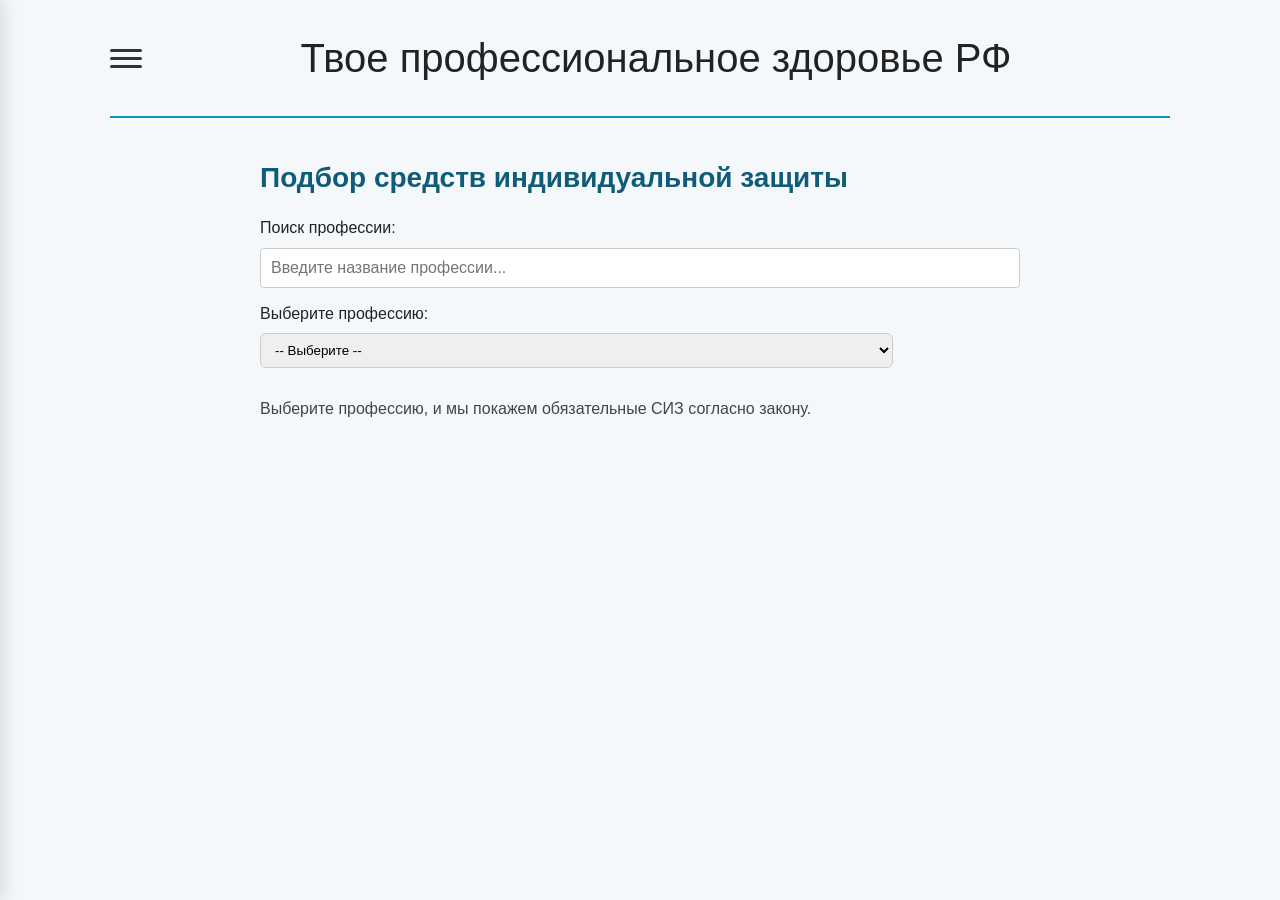
==== page1.html @ 369a7823 "start" ====
<!DOCTYPE html>
<html lang="ru">
<head>
    <meta charset="UTF-8">
    <title>Тест СИЗ</title>
    <link rel="stylesheet" href="style.css">


</head>
<body>
<!-- менюшка слева -->
<nav class="side-menu" id="sideMenu">
    <div class="side-menu__header">Меню</div>
    <a href="index.html" class="side-menu__item side-menu__item--active">Главная</a>
    <a href="page1.html" class="side-menu__item">Пройти тест</a>
    <a href="page2.html" class="side-menu__item">Нормативная документация</a>
    <a href="#" class="side-menu__item">Контакты</a>

    <div class="side-menu__footer">
        © 2025<br>
        ПрофЗдоровье
    </div>
</nav>

<div class="page">
    <!-- верх -->
    <div class="top-row">
        <div class="burger" id="burger">
            <span></span>
            <span></span>
            <span></span>
        </div>


        <div class="site-title">Твое профессиональное здоровье РФ</div>
    </div>

    <div class="divider"></div>
<!-- // менюшка слева закончилась // -->
<div class="page test-page">
    <h1 class="test-title">Подбор средств индивидуальной защиты</h1>

    <!-- Добавляем поисковую строку -->
    <div class="search-container">
        <label class="test-label">Поиск профессии:</label>
        <input type="text" id="professionSearch" class="search-input" placeholder="Введите название профессии...">
    </div>

    <label class="test-label">Выберите профессию:</label>
    <select id="professionSelect" class="test-select">
        <option value="">-- Выберите --</option>
    </select>

    <div id="profInfo" class="prof-info">
        <p class="prof-text">
            Выберите профессию, и мы покажем обязательные СИЗ согласно закону.
        </p>
    </div>
    
    <form id="testForm" class="test-form" style="display: none;">
        <h2 class="test-subtitle">Отметьте имеющиеся СИЗ:</h2>
        <div id="sizList" class="siz-list"></div>

        <button type="submit" class="hero-button" style="margin-top:20px;">
            Отправить
        </button>
    </form>
</div>

<!-- 💾 Данные -->
<script src="professions.js"></script>
<script src="siz_100001.js"></script>
<script src="siz_100003.js"></script>
<script src="siz_10010.js"></script>

<!-- ⚙️ Логика -->
<script src="page1.js"></script>

<script>
// Добавляем функциональность поиска
document.addEventListener('DOMContentLoaded', function() {
    const searchInput = document.getElementById('professionSearch');
    const professionSelect = document.getElementById('professionSelect');
    
    // Функция для фильтрации профессий
    function filterProfessions(searchText) {
        const options = professionSelect.options;
        searchText = searchText.toLowerCase();
        
        for (let i = 0; i < options.length; i++) {
            const option = options[i];
            const text = option.textContent.toLowerCase();
            
            if (option.value === "") {
                option.style.display = ""; // Всегда показывать опцию "-- Выберите --"
                continue;
            }
            
            if (text.includes(searchText)) {
                option.style.display = "";
            } else {
                option.style.display = "none";
            }
        }
    }
    
    // Обработчик ввода в поисковую строку
    searchInput.addEventListener('input', function() {
        filterProfessions(this.value);
    });
    
    // Обработчик изменения выбора в select
    professionSelect.addEventListener('change', function() {
        // Можно также очищать поиск при выборе профессии, если нужно:
        // searchInput.value = '';
        // filterProfessions('');
    });
});
</script>

</body>
</html>
---- style.css ----
* {
    box-sizing: border-box;
    margin: 0;
    padding: 0;
}

body {
    font-family: Arial, sans-serif;
    background: #f5f8fa;
    color: #222;
    line-height: 1.4;
}

/* Контейнер */
.page {
    max-width: 1100px;
    margin: 0 auto;
    padding: 20px;
}

/* Шапка */
.top-row {
    display: flex;
    align-items: center;
    padding: 10px 0;
}

.burger {
    width: 32px;
    cursor: pointer;
}

.burger span {
    display: block;
    height: 3px;
    margin: 5px 0;
    background: #333;
    border-radius: 2px;
}

.logo {
    width: 100px;
    height: 100px;
    border: 2px solid #0f94b8;
    border-radius: 6px;
    display: flex;
    align-items: center;
    justify-content: center;
    font-size: 11px;
    color: #0f94b8;
    font-weight: bold;
    background: white;
    box-shadow: 0 0 6px rgba(0,0,0,0.08);
    margin-left: 30px;
}

img {
     width: 100px;
    height: 100px;
     margin-left: 30px;
}

.site-title {
    font-family: 'Merriweather', sans-serif;
    font-size: 40px;
    margin-left: auto;
    margin-right: auto;
    font-weight: 500;
    color: #222;
}

.divider {
    border-top: 2px solid #0f94b8;
    margin: 20px 0;
}

/* Выпадающее меню */
.nav {
    display: none;
    background: white;
    padding: 10px;
    border-radius: 8px;
    border: 1px solid #ddd;
    box-shadow: 0 4px 10px rgba(0,0,0,0.06);
    margin-bottom: 20px;
}

.nav.open {
    display: block;
}

.nav a {
    display: block;
    padding: 8px 6px;
    color: #0f5b78;
    text-decoration: none;
    border-radius: 4px;
}

.nav a:hover {
    background: #e8f6fb;
}

/* Баннер */
.hero {
    background: white;
    border-radius: 10px;
    display: flex;
    flex-wrap: wrap;
    overflow: hidden;
    box-shadow: 0 4px 16px rgba(0,0,0,0.1);
    margin-bottom: 24px;
     width: 1050px;
    height: 500px;
}

.hero-text {
    flex: 1 1 250px;
    padding: 24px;
}

.hero-title {
    font-size: 35px;
    margin-bottom: 15px;
    color: #0f5b78;
    font-family: 'Merriweather', sans-serif;
}

.hero-p {
    margin-bottom: 20px;
    font-size: 20px;
    color: #444;
}

.hero-button {
    display: inline-block;
    padding: 35px 100px;
    border-radius: 50px;
    background: #0f94b8;
    color: #fff;
    font-size: 23px;
    cursor: pointer;
    border: none;
    box-shadow: 0 2px 6px rgba(0,0,0,0.15);
    transition: 0.2s;
    margin-top: 10px;
   
}

.hero-button:hover {
    background: #0b7a96;
}

   .hero-image {
    flex: 0 0 650px;
    min-height: 220px;
    background-size: cover;
    background-position: center;
    background-repeat: no-repeat;
    /* КАРТИНКА + ГРАДИЕНТ */
    background-image:
       linear-gradient(
            to right,
            rgba(255,255,255,1) 5%,      /* почти сразу белый */
            rgba(255,255,255,0.95) 20%,  /* медленный переход */
            rgba(255,255,255,0.7) 50%,
            rgba(255,255,255,0.25) 75%,
            rgba(255,255,255,0) 100%
        ),

        url("images/maska.jpg");
}



/* 4 пункта */
.tabs {
    display: flex;
    justify-content: space-between;
    gap: 30px;
    margin: 24px 0;
    text-align: center;
}

.tabs-item {
    flex: 1;
    padding: 10px 0;
    background: white;
    border-radius: 8px;
    box-shadow: 0 2px 8px rgba(0,0,0,0.05);
    font-weight: 500;
    color: #0f5b78;
}

/* Статьи */
.articles {
    display: flex;
    flex-wrap: wrap;
    gap: 20px;
}

.article {
    flex: 1 1 300px;
    background: white;
    border-radius: 10px;
    min-height: 160px;
    display: flex;
    align-items: center;
    justify-content: center;
    border: 2px solid #4d68c6;
    font-size: 18px;
    box-shadow: 0 4px 14px rgba(0,0,0,0.08);
}

/* Подвал */
footer {
    border-top: 2px solid #0f94b8;
    padding-top: 16px;
    margin-top: 30px;
    display: flex;
    flex-wrap: wrap;
    gap: 20px;
    font-size: 14px;
}

.footer-left {
    flex: 1;
}

.footer-right {
    flex: 1;
    text-align: right;
}

.footer-link {
    display: block;
    color: #0f5b78;
    text-decoration: none;
}

.footer-link:hover {
    text-decoration: underline;
}

/* Адаптив */
@media (max-width: 700px) {
    .site-title {
        font-size: 28px;
    }

    .footer-right {
        text-align: left;
    }
}
/* ===== Левое выдвигающееся меню ===== */
.side-menu {
    position: fixed;
    top: 0;
    left: -260px; /* изначально прячем */
    width: 260px;
    height: 100vh;
    background: #ffffff;
    border-right: 2px solid #0f94b8;
    box-shadow: 4px 0 12px rgba(0,0,0,0.1);
    padding: 20px;
    transition: left 0.35s ease;
    z-index: 1000;
}

.side-menu.open {
    left: 0;
}

.side-menu a {
    display: block;
    padding: 12px 8px;
    text-decoration: none;
    color: #0f5b78;
    font-size: 17px;
    border-radius: 6px;
    margin-bottom: 6px;
}

.side-menu a:hover {
    background: #e8f6fb;
}

/* Сдвиг контента при открытом меню */
.page.shift {
    transform: translateX(160px);
    transition: transform 0.35s ease;
}

/* Анимация бургер-крестик */
.burger.active span:nth-child(1) {
    transform: rotate(45deg) translate(5px, 6px);
}
.burger.active span:nth-child(2) {
    opacity: 0;
}
.burger.active span:nth-child(3) {
    transform: rotate(-45deg) translate(6px, -7px);
}
.burger span {
    transition: 0.3s;
}
/* ===== КРАСИВОЕ ЛЕВОЕ МЕНЮ ===== */
.side-menu {
    position: fixed;
    top: 0;
    left: -260px;               /* спрятано слева */
    width: 260px;
    height: 100vh;
    background: linear-gradient(180deg, #ffffff 0%, #f3f9fc 100%);
    border-right: 2px solid #0f94b8;
    box-shadow: 4px 0 16px rgba(0,0,0,0.12);
    padding: 20px 18px;
    transition: left 0.35s ease;
    z-index: 9999;
    display: flex;
    flex-direction: column;
}

.side-menu.open {
    left: 0;
}

/* Заголовок меню */
.side-menu__header {
    font-size: 18px;
    font-weight: 600;
    color: #0f5b78;
    margin-bottom: 16px;
    padding-bottom: 10px;
    border-bottom: 1px solid rgba(15, 148, 184, 0.25);
}

/* Пункты меню */
.side-menu__item {
    display: block;
    padding: 10px 10px;
    margin-bottom: 6px;
    border-radius: 8px;
    text-decoration: none;
    color: #1f3f4f;
    font-size: 15px;
    transition: background 0.2s ease, transform 0.15s ease;
}

.side-menu__item:hover {
    background: #e8f6fb;
    transform: translateX(2px);
}

/* Активный пункт */
.side-menu__item--active {
    background: #0f94b8;
    color: #ffffff;
}

/* Подвал меню */
.side-menu__footer {
    margin-top: auto;
    font-size: 12px;
    color: #6c7a80;
    border-top: 1px solid rgba(15, 148, 184, 0.25);
    padding-top: 10px;
}

/* Сдвиг контента при открытом меню */
.page.shift {
    transform: translateX(160px);
    transition: transform 0.35s ease;
}

/* Анимация бургера */
.burger {
    width: 32px;
    cursor: pointer;
}

.burger span {
    display: block;
    height: 3px;
    margin: 5px 0;
    background: #333;
    border-radius: 2px;
    transition: 0.3s;
}

.burger.active span:nth-child(1) {
    transform: rotate(45deg) translate(5px, 6px);
}
.burger.active span:nth-child(2) {
    opacity: 0;
}
.burger.active span:nth-child(3) {
    transform: rotate(-45deg) translate(6px, -7px);
}


.test-page, .result-page {
    max-width: 800px;
}

.test-title {
    font-size: 28px;
    margin-bottom: 20px;
    color: #0f5b78;
}

.test-label {
    display: block;
    margin-bottom: 8px;
    font-weight: 500;
}

.test-select {
    padding: 8px 10px;
    border-radius: 6px;
    border: 1px solid #ccc;
    margin-bottom: 20px;
    min-width: 260px;
}

.prof-info {
    display: flex;
    align-items: center;
    gap: 20px;
    margin-top: 10px;
}

.prof-image {
    width: 160px;
    height: auto;
    border-radius: 10px;
    object-fit: cover;
    box-shadow: 0 4px 14px rgba(0,0,0,0.1);
}

.prof-text {
    font-size: 16px;
    color: #444;
}

.test-form {
    margin-top: 20px;
    padding: 16px;
    background: #ffffff;
    border-radius: 10px;
    box-shadow: 0 4px 12px rgba(0,0,0,0.06);
}

.test-subtitle {
    margin-bottom: 12px;
    font-size: 20px;
}

.siz-list {
    display: flex;
    flex-direction: column;
    gap: 8px;
}

.siz-item label {
    cursor: pointer;
}

.result-box {
    padding: 16px;
    background: #ffffff;
    border-radius: 10px;
    box-shadow: 0 4px 12px rgba(0,0,0,0.06);
    margin-top: 10px;
}
 
/* дизайн поиска для анкеты */

        .search-container {
            margin: 15px 0;
        }
        .search-input {
            width: 100%;
            padding: 10px;
            border: 1px solid #ccc;
            border-radius: 4px;
            font-size: 16px;
            box-sizing: border-box;
        }

        /* стилечки для нд */
        /* Стили для страницы документации */
.docs-content {
    max-width: 1100px;
    margin: 0 auto;
    padding: 20px;
}

.docs-title {
    font-family: 'Merriweather', sans-serif;
    font-size: 35px;
    margin-bottom: 20px;
    color: #0f5b78;
    text-align: center;
}

/* Сетка документов */
.docs-grid {
    display: flex;
    flex-direction: column;
    gap: 20px;
    margin-top: 30px;
}

.doc-card {
    background: white;
    border-radius: 10px;
    padding: 24px;
    box-shadow: 0 4px 16px rgba(0,0,0,0.1);
    display: flex;
    align-items: flex-start;
    gap: 20px;
    transition: transform 0.2s ease, box-shadow 0.2s ease;
    border: 1px solid #e1e8ed;
}

.doc-card:hover {
    transform: translateY(-2px);
    box-shadow: 0 6px 20px rgba(0,0,0,0.15);
}

.doc-icon {
    font-size: 32px;
    flex-shrink: 0;
    margin-top: 5px;
}

.doc-info {
    flex: 1;
}

.doc-title {
    font-size: 20px;
    margin-bottom: 8px;
    color: #0f5b78;
    font-family: 'Merriweather', sans-serif;
}

.doc-desc {
    color: #666;
    margin-bottom: 12px;
    line-height: 1.5;
}

.doc-meta {
    display: flex;
    gap: 20px;
    font-size: 14px;
    color: #888;
}

.doc-size, .doc-date {
    background: #f8f9fa;
    padding: 4px 8px;
    border-radius: 4px;
}

.doc-actions {
    display: flex;
    flex-direction: column;
    gap: 10px;
    min-width: 140px;
}

.view-btn, .download-btn {
    padding: 10px 16px;
    border: none;
    border-radius: 6px;
    cursor: pointer;
    font-size: 14px;
    transition: background 0.2s ease;
}

.view-btn {
    background: #0f94b8;
    color: white;
}

.view-btn:hover {
    background: #0b7a96;
}

.download-btn {
    background: #27ae60;
    color: white;
}

.download-btn:hover {
    background: #219653;
}

/* Окно просмотра документа */
.doc-viewer {
    display: none;
    background: white;
    border-radius: 10px;
    margin-top: 30px;
    box-shadow: 0 4px 20px rgba(0,0,0,0.15);
    border: 1px solid #e1e8ed;
}

.viewer-header {
    display: flex;
    justify-content: space-between;
    align-items: center;
    padding: 20px 24px;
    border-bottom: 2px solid #0f94b8;
    background: linear-gradient(135deg, #f8fdff 0%, #ffffff 100%);
}

.viewer-header h3 {
    color: #0f5b78;
    font-family: 'Merriweather', sans-serif;
    margin: 0;
}

.close-viewer {
    background: none;
    border: none;
    font-size: 24px;
    cursor: pointer;
    color: #666;
    padding: 0;
    width: 30px;
    height: 30px;
    border-radius: 50%;
    display: flex;
    align-items: center;
    justify-content: center;
}

.close-viewer:hover {
    background: #f0f0f0;
    color: #333;
}

.viewer-content {
    padding: 24px;
    max-height: 500px;
    overflow-y: auto;
    line-height: 1.6;
}

.viewer-content h4 {
    color: #0f5b78;
    margin: 20px 0 10px 0;
    font-family: 'Merriweather', sans-serif;
}

.viewer-content p {
    margin-bottom: 12px;
    color: #444;
}

/* Адаптивность */
@media (max-width: 768px) {
    .doc-card {
        flex-direction: column;
        text-align: center;
    }
    
    .doc-actions {
        flex-direction: row;
        justify-content: center;
        min-width: auto;
    }
    
    .doc-meta {
        justify-content: center;
    }
    
    .docs-title {
        font-size: 28px;
    }
}

@media (max-width: 480px) {
    .doc-actions {
        flex-direction: column;
    }
    
    .viewer-content {
        padding: 16px;
    }
}
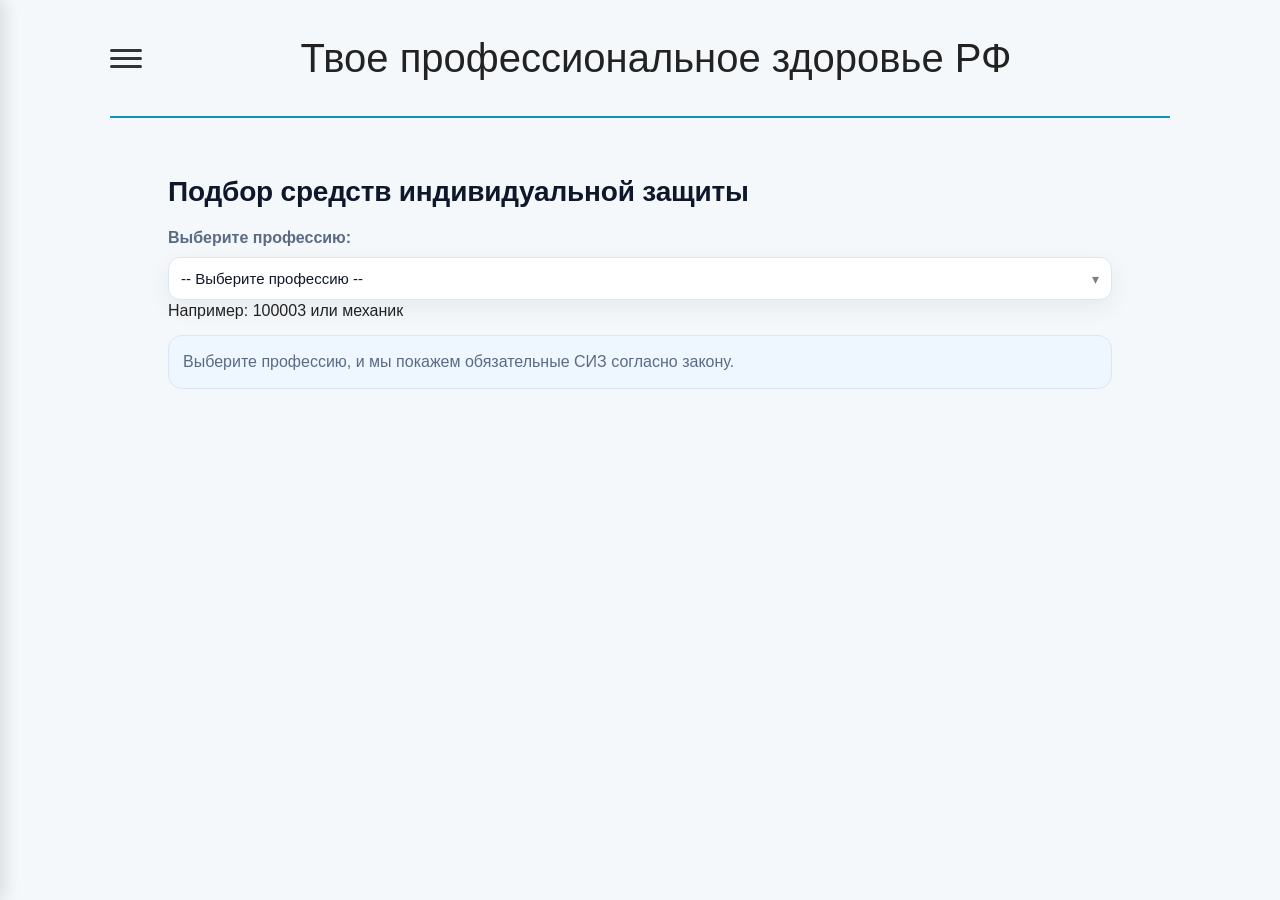
==== commit 2603107f: "новая хрень1" ====
--- a/page1.html
+++ b/page1.html
@@ -1,15 +1,17 @@
 <!DOCTYPE html>
 <html lang="ru">
 <head>
-    <meta charset="UTF-8">
-    <title>Тест СИЗ</title>
-    <link rel="stylesheet" href="style.css">
+  <meta charset="UTF-8" />
+  <title>Тест СИЗ</title>
 
+  <link rel="stylesheet" href="style.css" />
+  <link rel="stylesheet" href="page1.css" />
 
 </head>
+
 <body>
-<!-- менюшка слева -->
-<nav class="side-menu" id="sideMenu">
+  <!-- менюшка слева -->
+  <nav class="side-menu" id="sideMenu">
     <div class="side-menu__header">Меню</div>
     <a href="index.html" class="side-menu__item side-menu__item--active">Главная</a>
     <a href="page1.html" class="side-menu__item">Пройти тест</a>
@@ -17,107 +19,90 @@
     <a href="#" class="side-menu__item">Контакты</a>
 
     <div class="side-menu__footer">
-        © 2025<br>
-        ПрофЗдоровье
+      © 2025<br />
+      ПрофЗдоровье
     </div>
-</nav>
+  </nav>
 
-<div class="page">
+  <div class="page">
     <!-- верх -->
     <div class="top-row">
-        <div class="burger" id="burger">
-            <span></span>
-            <span></span>
-            <span></span>
-        </div>
+      <div class="burger" id="burger">
+        <span></span><span></span><span></span>
+      </div>
 
-
-        <div class="site-title">Твое профессиональное здоровье РФ</div>
+      <div class="site-title">Твое профессиональное здоровье РФ</div>
     </div>
 
     <div class="divider"></div>
-<!-- // менюшка слева закончилась // -->
-<div class="page test-page">
-    <h1 class="test-title">Подбор средств индивидуальной защиты</h1>
 
-    <!-- Добавляем поисковую строку -->
-    <div class="search-container">
-        <label class="test-label">Поиск профессии:</label>
-        <input type="text" id="professionSearch" class="search-input" placeholder="Введите название профессии...">
-    </div>
+    <!-- контент страницы -->
+    <div class="test-page">
+      <h1 class="test-title">Подбор средств индивидуальной защиты</h1>
 
-    <label class="test-label">Выберите профессию:</label>
-    <select id="professionSelect" class="test-select">
-        <option value="">-- Выберите --</option>
-    </select>
+      <!-- PrimeVue-like select: dropdown со всем списком + поиск внутри -->
+      <label class="test-label">Выберите профессию:</label>
 
-    <div id="profInfo" class="prof-info">
+      <div class="pselect" id="professionPicker">
+        <button
+          type="button"
+          class="pselect__control"
+          id="pselectControl"
+          aria-haspopup="listbox"
+          aria-expanded="false"
+        >
+          <span class="pselect__value" id="pselectValue">-- Выберите профессию --</span>
+          <span class="pselect__chev">▾</span>
+        </button>
+
+        <div class="pselect__panel" id="pselectPanel" style="display: none;">
+          <div class="pselect__search">
+            <input
+              type="text"
+              id="professionSearch"
+              class="pselect__searchInput"
+              placeholder="Поиск по коду или названию…"
+              autocomplete="off"
+            />
+          </div>
+
+          <div class="pselect__list" id="pselectList" role="listbox"></div>
+        </div>
+
+        <!-- select оставляем (скрытый): в нем хранится выбранный код, чтобы не ломать логику -->
+        <select id="professionSelect" class="test-select" style="display: none;">
+          <option value="">-- Выберите --</option>
+        </select>
+
+        <div class="profession-picker__hint">
+          Например: <span class="chip">100003</span> или <span class="chip">механик</span>
+        </div>
+      </div>
+
+      <div id="profInfo" class="prof-info">
         <p class="prof-text">
-            Выберите профессию, и мы покажем обязательные СИЗ согласно закону.
+          Выберите профессию, и мы покажем обязательные СИЗ согласно закону.
         </p>
-    </div>
-    
-    <form id="testForm" class="test-form" style="display: none;">
+      </div>
+
+      <form id="testForm" class="test-form" style="display: none;">
         <h2 class="test-subtitle">Отметьте имеющиеся СИЗ:</h2>
         <div id="sizList" class="siz-list"></div>
 
-        <button type="submit" class="hero-button" style="margin-top:20px;">
-            Отправить
+        <button type="submit" class="hero-button">
+          Отправить
         </button>
-    </form>
-</div>
+      </form>
+    </div>
+  </div>
 
-<!-- 💾 Данные -->
-<script src="professions.js"></script>
-<script src="siz_100001.js"></script>
-<script src="siz_100003.js"></script>
-<script src="siz_10010.js"></script>
+  <!-- 💾 Данные -->
+  <script src="professions.js"></script>
+  <script src="siz_100001.js"></script>
+  <script src="siz_100003.js"></script>
+  <script src="siz_10010.js"></script>
 
-<!-- ⚙️ Логика -->
-<script src="page1.js"></script>
-
-<script>
-// Добавляем функциональность поиска
-document.addEventListener('DOMContentLoaded', function() {
-    const searchInput = document.getElementById('professionSearch');
-    const professionSelect = document.getElementById('professionSelect');
-    
-    // Функция для фильтрации профессий
-    function filterProfessions(searchText) {
-        const options = professionSelect.options;
-        searchText = searchText.toLowerCase();
-        
-        for (let i = 0; i < options.length; i++) {
-            const option = options[i];
-            const text = option.textContent.toLowerCase();
-            
-            if (option.value === "") {
-                option.style.display = ""; // Всегда показывать опцию "-- Выберите --"
-                continue;
-            }
-            
-            if (text.includes(searchText)) {
-                option.style.display = "";
-            } else {
-                option.style.display = "none";
-            }
-        }
-    }
-    
-    // Обработчик ввода в поисковую строку
-    searchInput.addEventListener('input', function() {
-        filterProfessions(this.value);
-    });
-    
-    // Обработчик изменения выбора в select
-    professionSelect.addEventListener('change', function() {
-        // Можно также очищать поиск при выборе профессии, если нужно:
-        // searchInput.value = '';
-        // filterProfessions('');
-    });
-});
-</script>
-
+  <!-- ⚙️ Логика -->
+  <script src="page1.js"></script>
 </body>
 </html>
-
--- a/page1.css
+++ b/page1.css
@@ -0,0 +1,368 @@
+/* =========================
+   Page 1 – Test SIZ
+   Calm medical blue theme
+   ========================= */
+
+:root {
+  --p1-bg: #f6fbff;
+  --p1-card: #ffffff;
+  --p1-text: #0f172a;
+  --p1-muted: #5b6b84;
+
+  --p1-primary: #2563eb;     /* спокойный синий */
+  --p1-primary-2: #0ea5e9;   /* голубой */
+  --p1-border: #d8e7f5;
+
+  --p1-soft: #eef6ff;
+  --p1-soft-2: #e6f3ff;
+
+  --p1-shadow: 0 8px 24px rgba(15, 23, 42, 0.06);
+  --p1-radius: 14px;
+}
+
+/* ===== Контейнер страницы теста ===== */
+.page.test-page {
+  background: var(--p1-bg);
+}
+
+.test-page {
+  max-width: 980px;
+  margin: 0 auto;
+  padding: 20px 18px 40px;
+}
+
+/* ===== Заголовки ===== */
+.test-title {
+  font-size: 28px;
+  line-height: 1.25;
+  margin: 16px 0 18px;
+  color: var(--p1-text);
+  letter-spacing: -0.2px;
+}
+
+.test-subtitle {
+  font-size: 18px;
+  margin: 18px 0 12px;
+  color: var(--p1-text);
+}
+
+/* ===== Подписи ===== */
+.test-label {
+  display: block;
+  margin: 14px 0 8px;
+  font-weight: 600;
+  color: var(--p1-muted);
+}
+
+.prof-text {
+  margin: 0;
+  color: var(--p1-muted);
+  line-height: 1.5;
+}
+
+/* ===== Поиск и выбор профессии ===== */
+.search-container {
+  background: var(--p1-card);
+  border: 1px solid var(--p1-border);
+  border-radius: var(--p1-radius);
+  padding: 14px;
+  box-shadow: var(--p1-shadow);
+  margin-bottom: 14px;
+}
+
+.search-input,
+.test-select {
+  width: 100%;
+  box-sizing: border-box;
+  border: 1px solid var(--p1-border);
+  border-radius: 12px;
+  padding: 12px 12px;
+  font-size: 15px;
+  background: #fff;
+  outline: none;
+  transition: border-color 0.15s ease, box-shadow 0.15s ease;
+}
+
+.search-input:focus,
+.test-select:focus {
+  border-color: rgba(37, 99, 235, 0.55);
+  box-shadow: 0 0 0 4px rgba(37, 99, 235, 0.10);
+}
+
+/* ===== Информационный блок ===== */
+.prof-info {
+  background: var(--p1-soft);
+  border: 1px solid var(--p1-border);
+  border-radius: var(--p1-radius);
+  padding: 14px;
+  margin-top: 12px;
+}
+
+/* ===== Список СИЗ ===== */
+.siz-list {
+  display: grid;
+  gap: 12px;
+}
+
+/* --- Тип СИЗ --- */
+.siz-type {
+  background: var(--p1-card);
+  border: 1px solid var(--p1-border);
+  border-radius: var(--p1-radius);
+  box-shadow: var(--p1-shadow);
+  overflow: hidden;
+}
+
+.siz-type__label {
+  display: flex;
+  align-items: center;
+  gap: 10px;
+  padding: 14px;
+  cursor: pointer;
+  user-select: none;
+}
+
+.siz-type__name {
+  font-weight: 700;
+  color: var(--p1-text);
+}
+
+/* --- Виды внутри типа --- */
+.siz-type__items {
+  padding: 10px 14px 14px;
+  background: linear-gradient(180deg, var(--p1-soft) 0%, #ffffff 100%);
+  border-top: 1px solid var(--p1-border);
+}
+
+/* --- Вид СИЗ --- */
+.siz-item {
+  background: #fff;
+  border: 1px solid rgba(216, 231, 245, 0.9);
+  border-radius: 12px;
+  padding: 12px;
+  margin-top: 10px;
+}
+
+.siz-item__label {
+  display: flex;
+  align-items: flex-start;
+  gap: 10px;
+  cursor: pointer;
+}
+
+.siz-item__name {
+  line-height: 1.35;
+  color: var(--p1-text);
+}
+
+/* ===== Checkbox ===== */
+input[type="checkbox"] {
+  width: 18px;
+  height: 18px;
+  accent-color: var(--p1-primary);
+  margin-top: 2px;
+}
+
+/* ===== Количество ===== */
+.siz-item__qty {
+  margin-top: 10px;
+  padding: 10px;
+  background: var(--p1-soft-2);
+  border: 1px dashed rgba(37, 99, 235, 0.25);
+  border-radius: 12px;
+}
+
+.qty-row {
+  display: flex;
+  align-items: center;
+  gap: 10px;
+  flex-wrap: wrap;
+}
+
+.qty-label {
+  display: flex;
+  align-items: center;
+  gap: 10px;
+  font-weight: 600;
+  color: var(--p1-muted);
+}
+
+.qty-input {
+  width: 120px;
+  border: 1px solid var(--p1-border);
+  border-radius: 12px;
+  padding: 10px;
+  font-size: 15px;
+  background: #fff;
+  outline: none;
+  transition: border-color 0.15s ease, box-shadow 0.15s ease;
+}
+
+.qty-input:focus {
+  border-color: rgba(14, 165, 233, 0.55);
+  box-shadow: 0 0 0 4px rgba(14, 165, 233, 0.12);
+}
+
+.qty-unit {
+  font-weight: 700;
+  color: var(--p1-primary);
+  padding: 6px 10px;
+  border-radius: 999px;
+  background: rgba(37, 99, 235, 0.08);
+  border: 1px solid rgba(37, 99, 235, 0.18);
+}
+
+
+/* ===== Кнопка ===== */
+.hero-button {
+  margin-top: 20px;
+  background: linear-gradient(90deg, var(--p1-primary) 0%, var(--p1-primary-2) 100%);
+  border: none;
+  color: #fff;
+  padding: 12px 18px;
+  border-radius: 14px;
+  font-weight: 700;
+  cursor: pointer;
+  box-shadow: 0 10px 22px rgba(37, 99, 235, 0.18);
+  transition: transform 0.08s ease, box-shadow 0.15s ease;
+}
+
+.hero-button:hover {
+  box-shadow: 0 12px 26px rgba(37, 99, 235, 0.22);
+}
+
+.hero-button:active {
+  transform: translateY(1px);
+}
+
+/* ===== Адаптив ===== */
+@media (max-width: 520px) {
+  .test-title {
+    font-size: 22px;
+  }
+
+  .qty-input {
+    width: 100%;
+  }
+}
+ /* поиск ебучий */
+
+/* ===== PrimeVue-like select (dropdown + search) ===== */
+.pselect {
+  position: relative;
+  width: 100%;
+}
+
+.pselect__control {
+  width: 100%;
+  display: flex;
+  align-items: center;
+  justify-content: space-between;
+
+  padding: 12px 12px;
+  border-radius: 12px;
+  border: 1px solid var(--p1-border);
+  background: #fff;
+  cursor: pointer;
+  box-shadow: var(--p1-shadow);
+  transition: border-color .15s, box-shadow .15s;
+}
+
+.pselect__control:focus {
+  outline: none;
+  border-color: rgba(37, 99, 235, 0.55);
+  box-shadow: 0 0 0 4px rgba(37, 99, 235, 0.10);
+}
+
+.pselect__value {
+  color: var(--p1-text);
+  font-size: 15px;
+  text-align: left;
+  padding-right: 10px;
+}
+
+.pselect__chev {
+  color: rgba(15,23,42,0.55);
+  font-size: 14px;
+}
+
+.pselect__panel {
+  position: absolute;
+  z-index: 50;
+  top: calc(100% + 8px);
+  left: 0;
+  right: 0;
+
+  border: 1px solid var(--p1-border);
+  border-radius: var(--p1-radius);
+  background: #fff;
+  box-shadow: var(--p1-shadow);
+  overflow: hidden;
+}
+
+.pselect__search {
+  padding: 10px;
+  border-bottom: 1px solid var(--p1-border);
+  background: linear-gradient(180deg, var(--p1-soft) 0%, #fff 100%);
+}
+
+.pselect__searchInput {
+  width: 100%;
+  box-sizing: border-box;
+  border: 1px solid var(--p1-border);
+  border-radius: 12px;
+  padding: 10px 12px;
+  font-size: 14px;
+  outline: none;
+  transition: border-color .15s, box-shadow .15s;
+}
+
+.pselect__searchInput:focus {
+  border-color: rgba(14,165,233,0.55);
+  box-shadow: 0 0 0 4px rgba(14,165,233,0.12);
+}
+
+.pselect__list {
+  max-height: 320px;
+  overflow: auto;
+}
+
+.pselect__option {
+  width: 100%;
+  border: 0;
+  background: #fff;
+  padding: 12px 12px;
+  cursor: pointer;
+
+  display: flex;
+  justify-content: space-between;
+  gap: 12px;
+  text-align: left;
+
+  transition: background .12s;
+}
+
+.pselect__option:hover {
+  background: rgba(37,99,235,0.06);
+}
+
+.pselect__optionName {
+  color: var(--p1-text);
+  font-weight: 650;
+  line-height: 1.25;
+}
+
+.pselect__optionCode {
+  color: var(--p1-muted);
+  font-weight: 700;
+  padding: 6px 10px;
+  border-radius: 999px;
+  background: rgba(14,165,233,0.10);
+  border: 1px solid rgba(14,165,233,0.18);
+  white-space: nowrap;
+}
+
+.pselect__empty {
+  padding: 14px;
+  color: var(--p1-muted);
+}
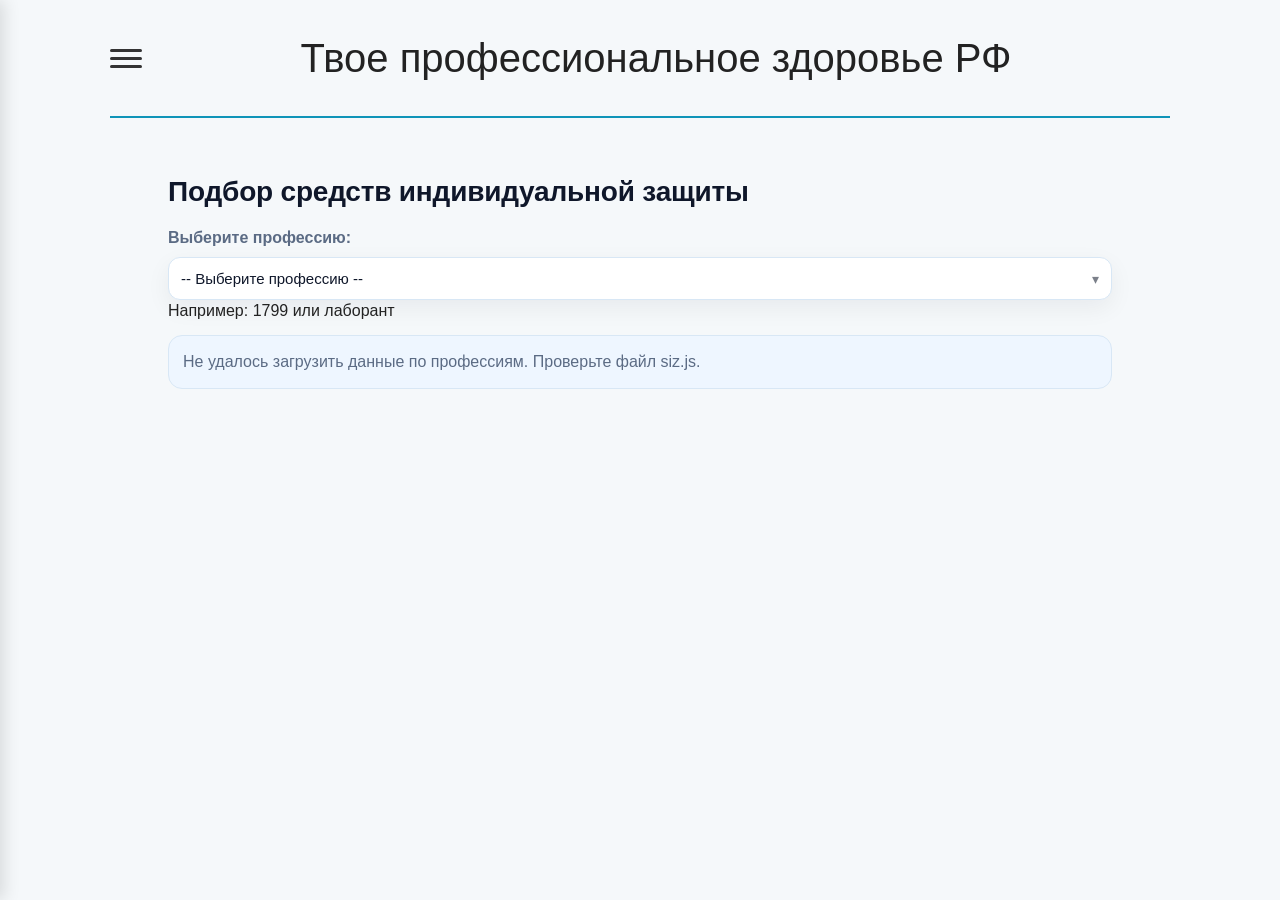
==== commit 630d2c5b: "все из одного файла siz.js" ====
--- a/page1.html
+++ b/page1.html
@@ -3,14 +3,13 @@
 <head>
   <meta charset="UTF-8" />
   <title>Тест СИЗ</title>
+  <meta name="viewport" content="width=device-width, initial-scale=1.0" />
 
   <link rel="stylesheet" href="style.css" />
   <link rel="stylesheet" href="page1.css" />
-
 </head>
 
 <body>
-  <!-- менюшка слева -->
   <nav class="side-menu" id="sideMenu">
     <div class="side-menu__header">Меню</div>
     <a href="index.html" class="side-menu__item side-menu__item--active">Главная</a>
@@ -25,7 +24,6 @@
   </nav>
 
   <div class="page">
-    <!-- верх -->
     <div class="top-row">
       <div class="burger" id="burger">
         <span></span><span></span><span></span>
@@ -36,11 +34,9 @@
 
     <div class="divider"></div>
 
-    <!-- контент страницы -->
     <div class="test-page">
       <h1 class="test-title">Подбор средств индивидуальной защиты</h1>
 
-      <!-- PrimeVue-like select: dropdown со всем списком + поиск внутри -->
       <label class="test-label">Выберите профессию:</label>
 
       <div class="pselect" id="professionPicker">
@@ -69,13 +65,12 @@
           <div class="pselect__list" id="pselectList" role="listbox"></div>
         </div>
 
-        <!-- select оставляем (скрытый): в нем хранится выбранный код, чтобы не ломать логику -->
         <select id="professionSelect" class="test-select" style="display: none;">
           <option value="">-- Выберите --</option>
         </select>
 
         <div class="profession-picker__hint">
-          Например: <span class="chip">100003</span> или <span class="chip">механик</span>
+          Например: <span class="chip">1799</span> или <span class="chip">лаборант</span>
         </div>
       </div>
 
@@ -96,13 +91,7 @@
     </div>
   </div>
 
-  <!-- 💾 Данные -->
-  <script src="professions.js"></script>
-  <script src="siz_100001.js"></script>
-  <script src="siz_100003.js"></script>
-  <script src="siz_10010.js"></script>
-
-  <!-- ⚙️ Логика -->
+  <script src="siz.js"></script>
   <script src="page1.js"></script>
 </body>
-</html>
+</html>
